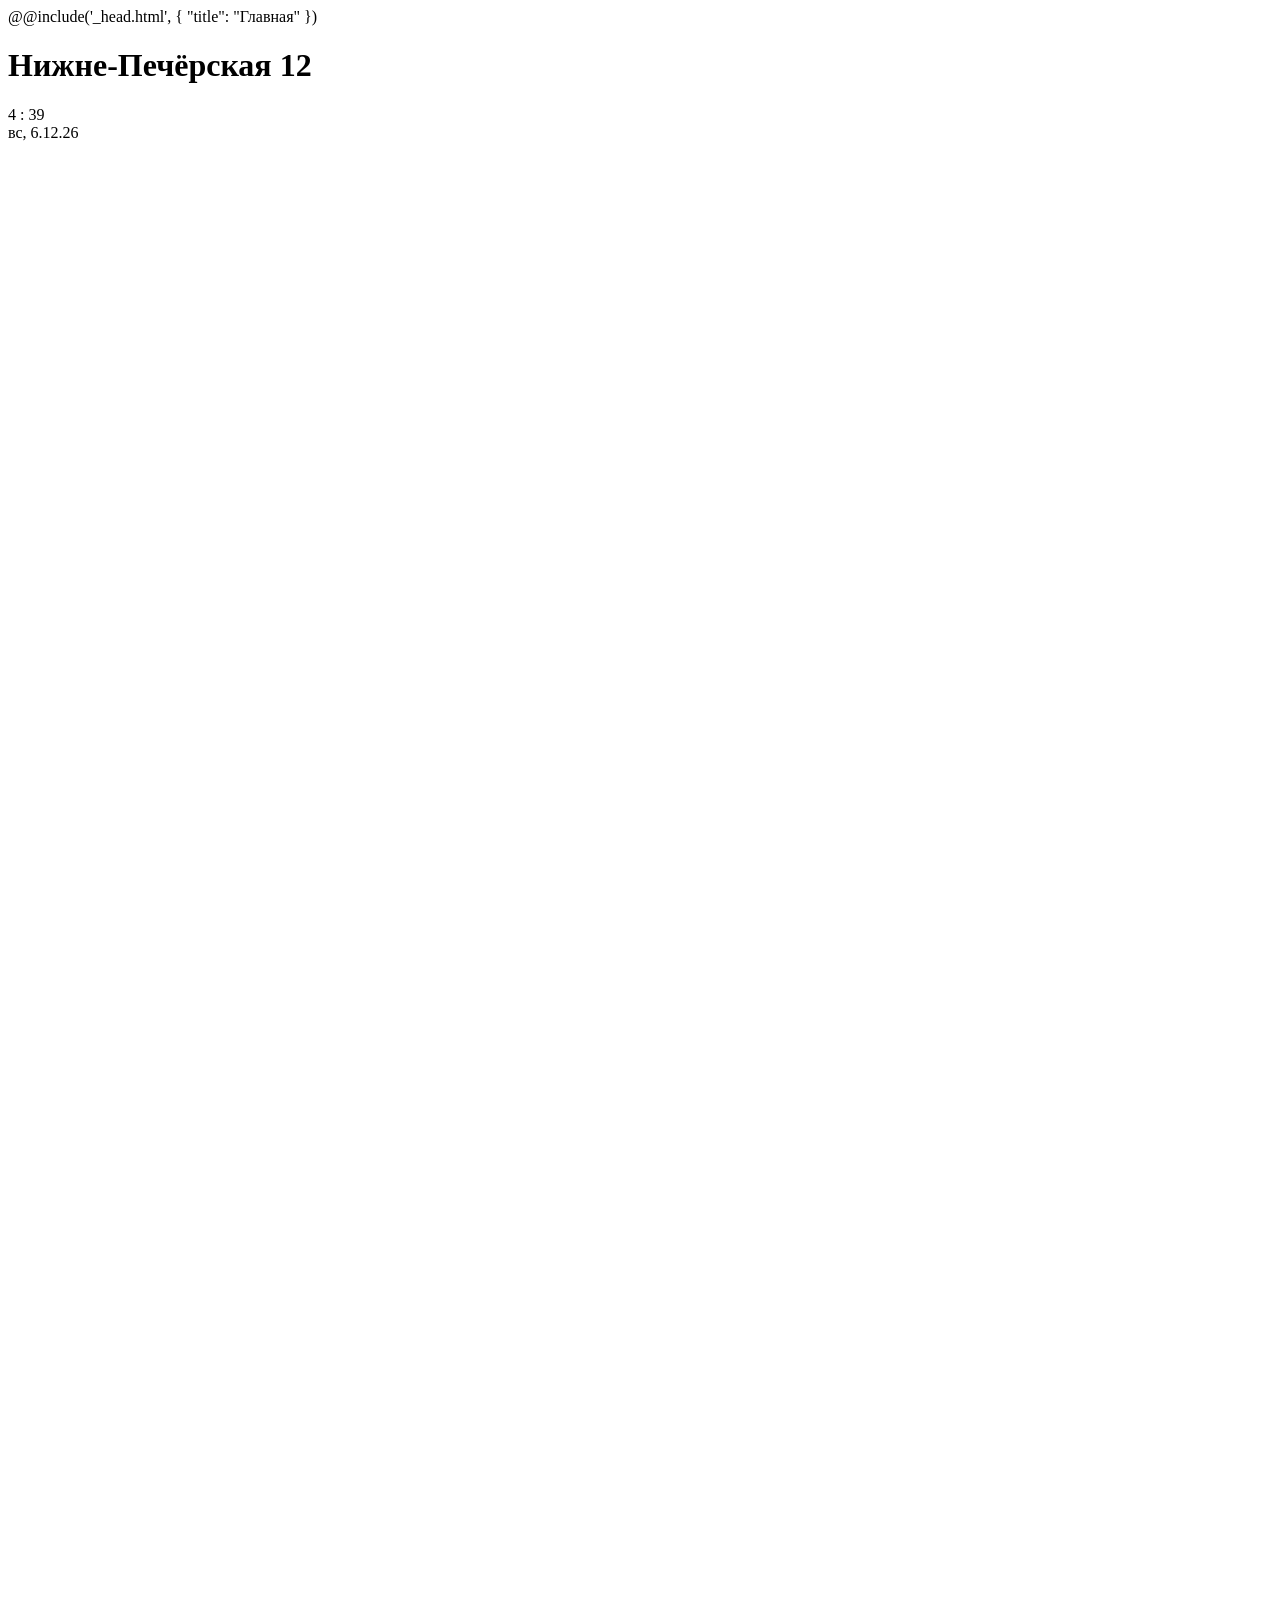
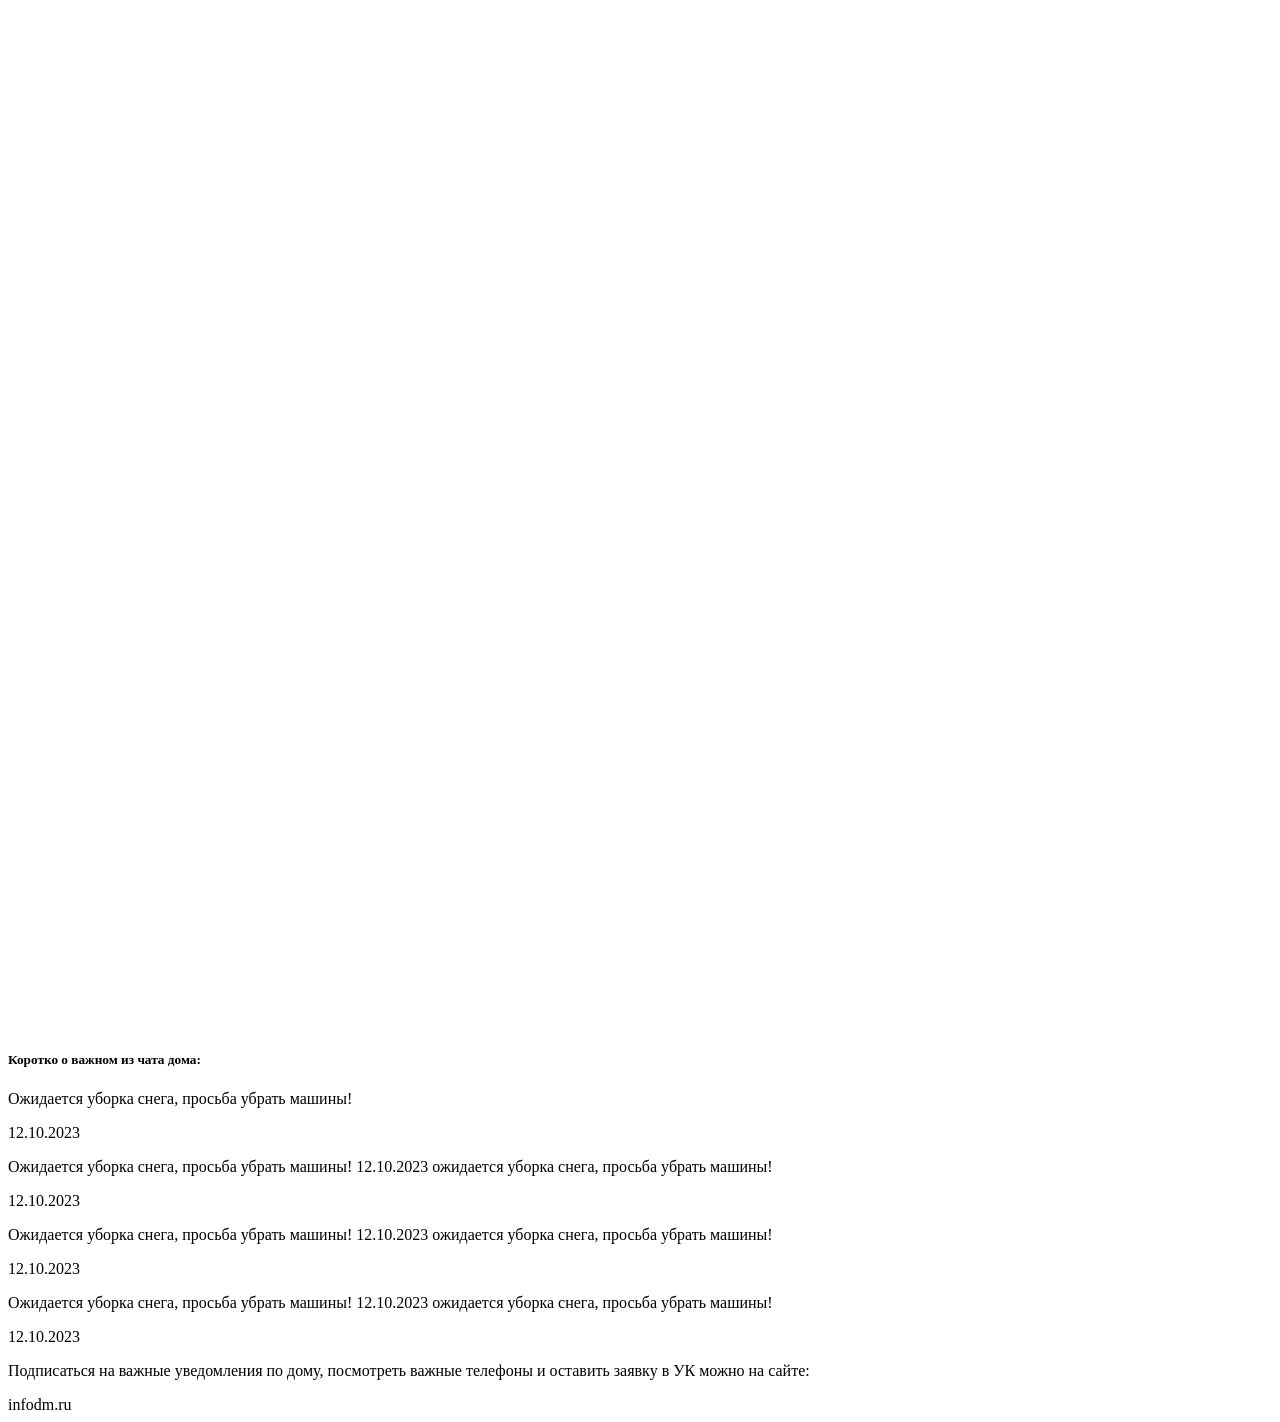
==== #src/index.html @ 209c703f "first commit" ====
<!DOCTYPE html>
<html lang="ru">

    @@include('_head.html', {
    "title": "Главная"
    })
    <body>
        <div class="wrap">
            <!--header-->
            <header class="header">
                <div class="container">
                    <h1>Нижне-Печёрская 12</h1>
                    <div class="date">
                        <div class="date__top">
                            <span class="date__hours"></span>
                            <span class="date__dot">:</span>
                            <span class="date__min"></span>
                        </div>
                        <div class="date__bottom">
                            <span class="date__day"></span>, <span class="date__date"></span>.<span class="date__month"></span>.<span class="date__year"></span>
                        </div>
                    </div>
                </div>
            </header>
            <!--main-->
            <main class="main">
                <section class="page">
                    <div class="page__inner">
                        <div class="swiper video-swiper">
                            <div class="video-cols swiper-wrapper" data-link="https://rtsp.infodm.ru/stream.html?src=entry&src=main-door&src=big&src=small&mode=webrtc"></div>
                        </div>
                        <h5>Коротко о важном из чата дома:</h5>
                        <div class="item-blocks">
                            <div class="item-block pinned">
                                <p>Ожидается уборка снега, просьба убрать машины!</p>
                                <span class="time">12.10.2023</span>
                            </div>
                            <div class="item-block">
                                <p>Ожидается уборка снега, просьба убрать машины! 12.10.2023 ожидается уборка снега, просьба убрать машины!</p>
                                <span class="time">12.10.2023</span>
                            </div>
                            <div class="item-block">
                                <p>Ожидается уборка снега, просьба убрать машины! 12.10.2023 ожидается уборка снега, просьба убрать машины!</p>
                                <span class="time">12.10.2023</span>
                            </div>
                            <div class="item-block">
                                <p>Ожидается уборка снега, просьба убрать машины! 12.10.2023 ожидается уборка снега, просьба убрать машины!</p>
                                <span class="time">12.10.2023</span>
                            </div>
                        </div>
                    </div>
                    <div class="page__bottom">
                        <div class="container">
                            <div class="subscribe">
                                <p>Подписаться на важные уведомления по дому, посмотреть важные телефоны и оставить заявку в УК можно на сайте:</p>
                                <span>infodm.ru</span>
                            </div>
                        </div>
                    </div>
                </section>
            </main>
            <!--footer-->
            <footer></footer>
        </div>
        <script src="js/libs/jquery.min.js"></script>
        <script src="js/libs/swiper.min.js"></script>
        <script src="js/libs/video-rtc.js"></script>
        <script src="js/main.js"></script>
    </body>

</html>
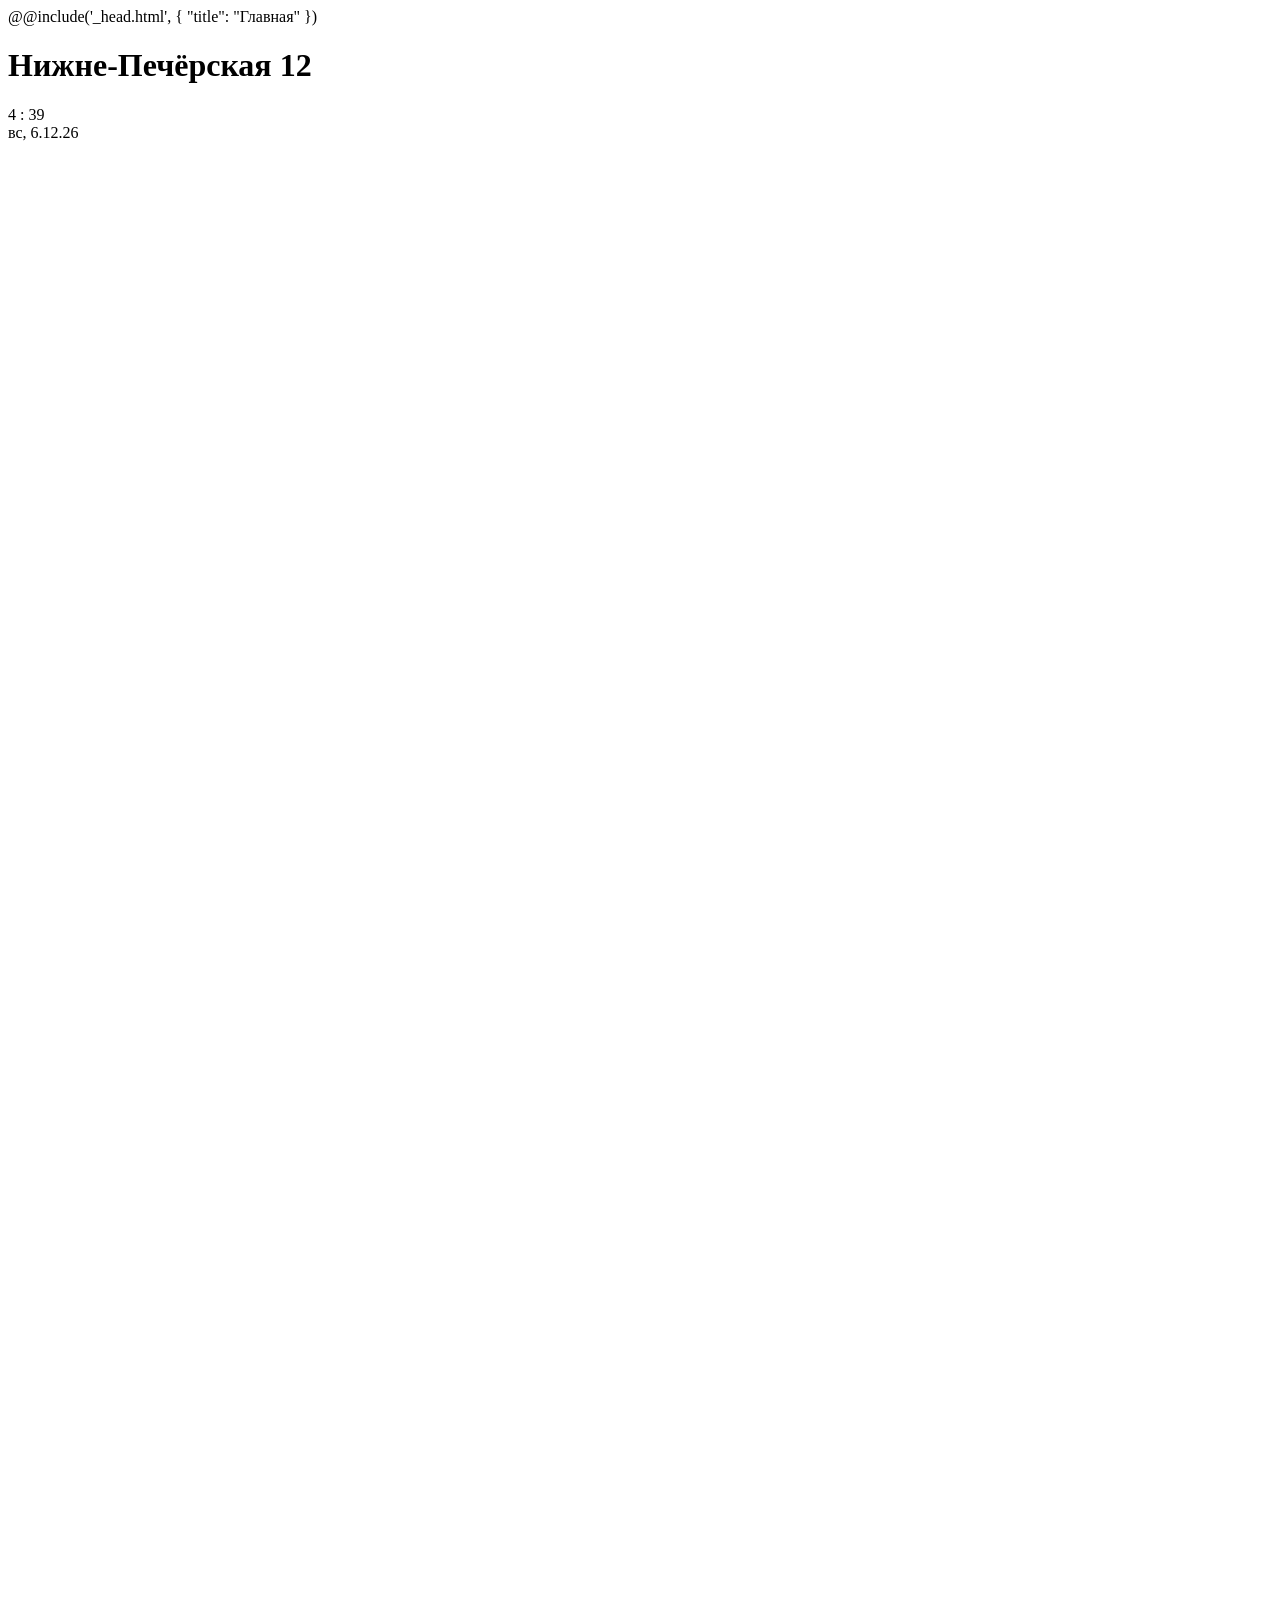
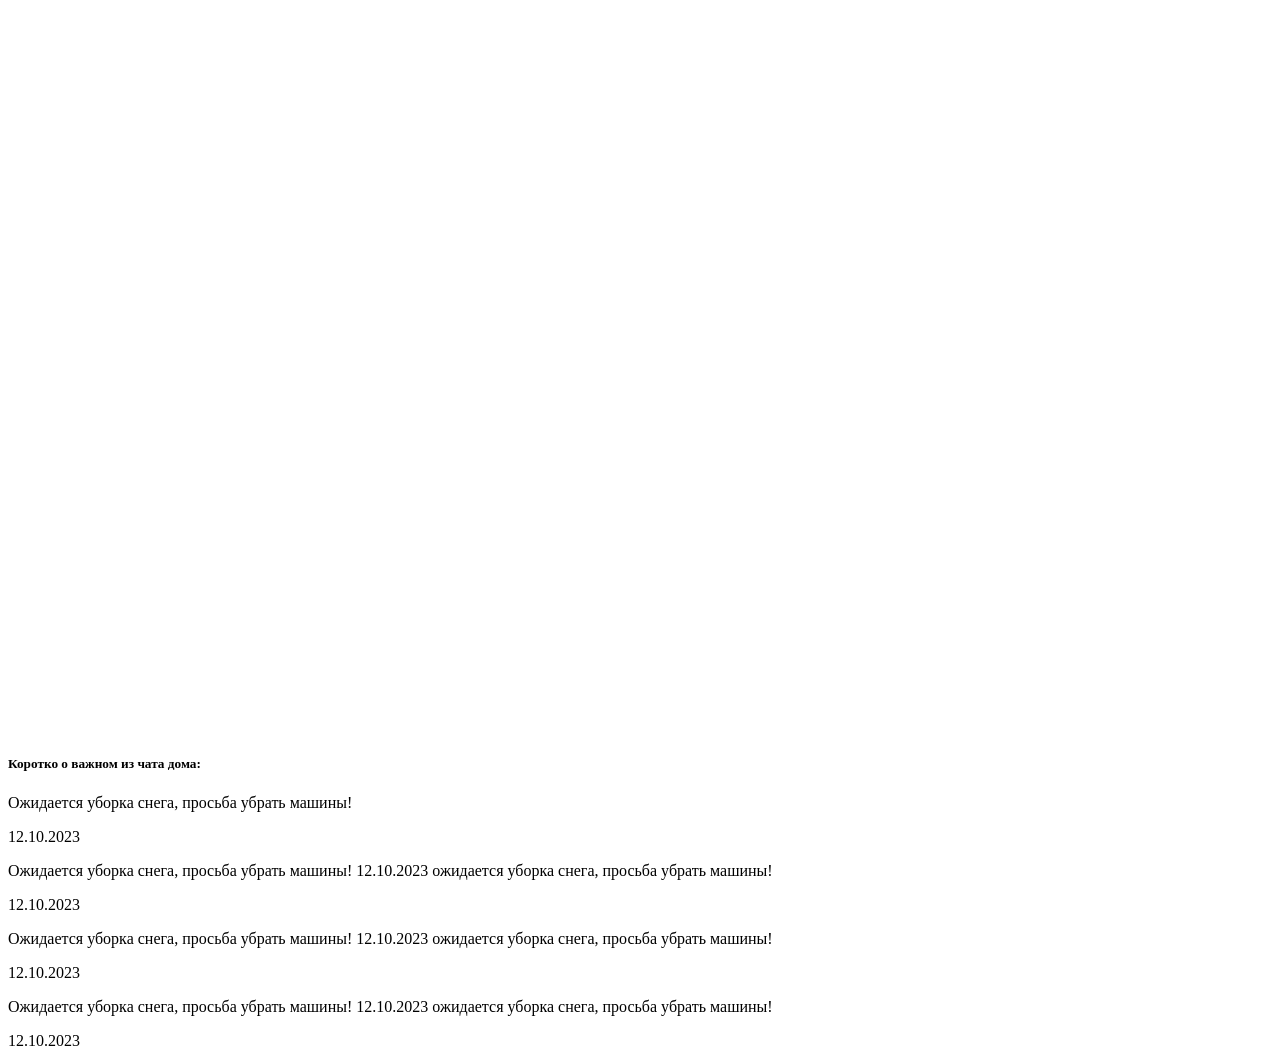
==== commit 320c0598: "slidecount" ====
--- a/#src/index.html
+++ b/#src/index.html
@@ -26,7 +26,7 @@
             <main class="main">
                 <section class="page">
                     <div class="page__inner">
-                        <div class="swiper video-swiper">
+                        <div class="swiper video-swiper" data-slide-count="1">
                             <div class="video-cols swiper-wrapper" data-link="https://rtsp.infodm.ru/stream.html?src=entry&src=main-door&src=big&src=small&mode=webrtc"></div>
                         </div>
                         <h5>Коротко о важном из чата дома:</h5>
@@ -51,10 +51,6 @@
                     </div>
                     <div class="page__bottom">
                         <div class="container">
-                            <div class="subscribe">
-                                <p>Подписаться на важные уведомления по дому, посмотреть важные телефоны и оставить заявку в УК можно на сайте:</p>
-                                <span>infodm.ru</span>
-                            </div>
                         </div>
                     </div>
                 </section>
